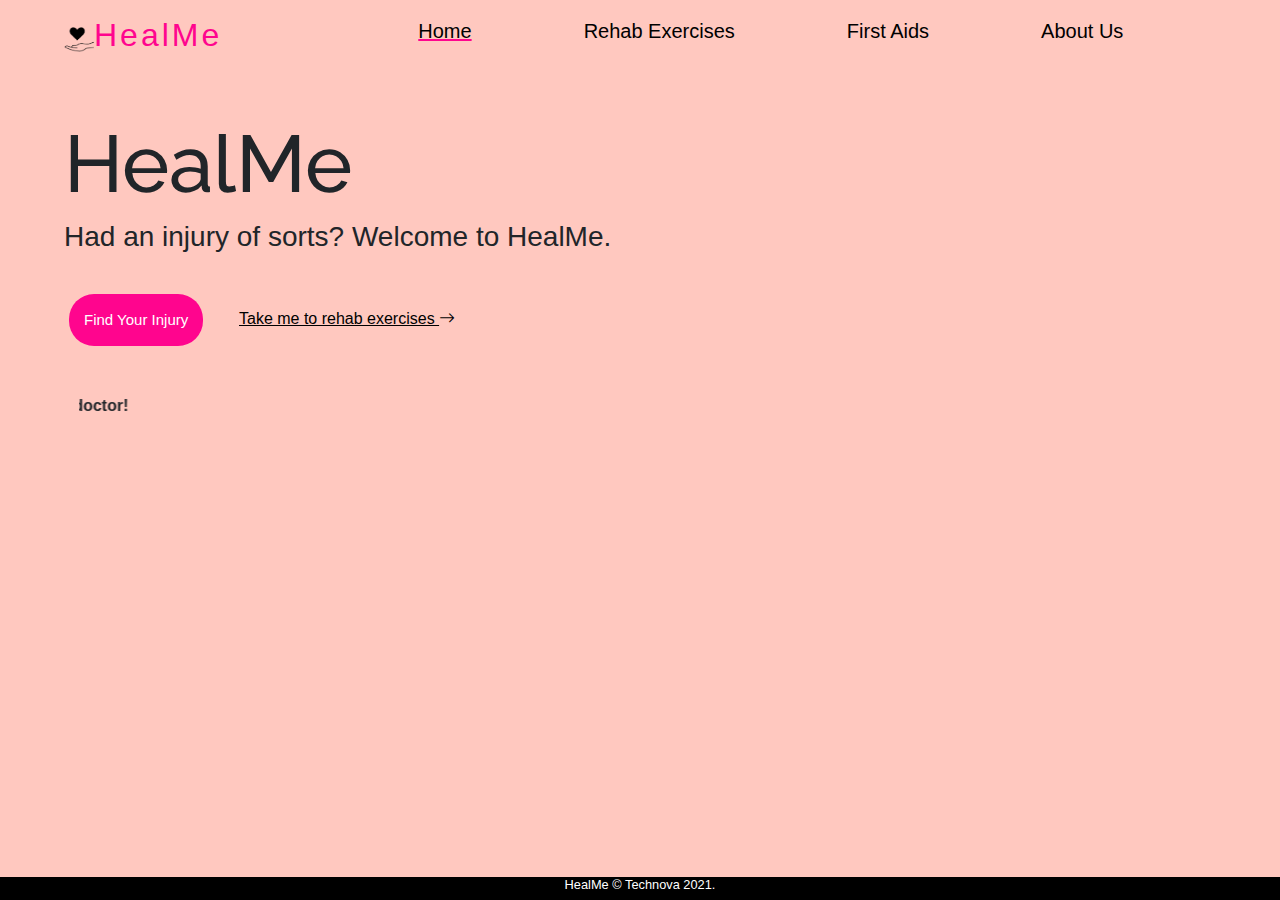
==== templates/index.html @ a7e7bc60 "fnc" ====
<!DOCTYPE html>

<html lang="en">

<head>
    <meta charset="UTF-8">
    <title>HealMe</title>
    <meta name="description" content="Heal Me">
    <meta name="viewport" content="width=device-width,initial-scale=1">

    <!-- Favicon-->
    <link rel="icon" type="image/x-icon" href="/favicon.ico" />
    <!-- Bootstrap icons-->
    <link href="https://cdn.jsdelivr.net/npm/bootstrap-icons@1.5.0/font/bootstrap-icons.css" rel="stylesheet" type="text/css" />
    <!-- CSS-->
    <link rel="stylesheet" href="../static/style.css" />
    <link rel="stylesheet" href="../static/dropdown.css">
    <link rel="stylesheet" href="https://stackpath.bootstrapcdn.com/bootstrap/4.3.1/css/bootstrap.min.css" integrity="sha384-ggOyR0iXCbMQv3Xipma34MD+dH/1fQ784/j6cY/iJTQUOhcWr7x9JvoRxT2MZw1T" crossorigin="anonymous">
    <link rel="stylesheet" href="path/to/font-awesome/css/font-awesome.min.css">
    <link rel="preconnect" href="https://fonts.googleapis.com">
    <link rel="preconnect" href="https://fonts.gstatic.com" crossorigin>
    <link href="https://fonts.googleapis.com/css2?family=Raleway:wght@800&display=swap" rel="stylesheet">
    <!-- JS-->
    <script src="../js/script.js"></script>
    <script src="https://code.jquery.com/jquery-3.3.1.slim.min.js" integrity="sha384-q8i/X+965DzO0rT7abK41JStQIAqVgRVzpbzo5smXKp4YfRvH+8abtTE1Pi6jizo" crossorigin="anonymous"></script>
    <script src="https://cdnjs.cloudflare.com/ajax/libs/popper.js/1.14.7/umd/popper.min.js" integrity="sha384-UO2eT0CpHqdSJQ6hJty5KVphtPhzWj9WO1clHTMGa3JDZwrnQq4sF86dIHNDz0W1" crossorigin="anonymous"></script>
    <script src="https://stackpath.bootstrapcdn.com/bootstrap/4.3.1/js/bootstrap.min.js" integrity="sha384-JjSmVgyd0p3pXB1rRibZUAYoIIy6OrQ6VrjIEaFf/nJGzIxFDsf4x0xIM+B07jRM" crossorigin="anonymous"></script>
    <script src="https://cdnjs.cloudflare.com/ajax/libs/jquery/3.0.0-beta1/jquery.js"></script>
    <style>
        .floattoleft {
            float: left;
        }
    </style>
</head>

<body class="home">
    <!-- Navbar-->
    <header class="header">
        <nav class="navbar navbar-static-top">
            <img id="img-logo" src="/static/favicon.png" height="25px" width="30px">
            <div class="logo">
                <a href="#home" class="nav-logo">
                    <h2>HealMe</h2>
                </a>
            </div>
            <ul class="nav-menu">
                <li class="nav-item"><a class="nav-link active" href="/">Home</a></li>
                <li class="nav-item"><a class="nav-link" href="/exercises">Rehab Exercises</a></li>
                <li class="nav-item"><a class="nav-link" href="/firstaid">First Aids</a></li>
                <li class="nav-item"><a class="nav-link" href="/about">About Us</a></li>
            </ul>
            <div class="mobile-menu dropdown">
                <div class="hamburger">
                    <span class="bar"></span>
                    <span class="bar"></span>
                    <span class="bar"></span>
                </div>
                <div class="dropdown-content">
                    <li class="nav-item"><a class="nav-link active" href="/">Home</a></li>
                    <li class="nav-item"><a class="nav-link" href="/exercises">Rehab Exercises</a></li>
                    <li class="nav-item"><a class="nav-link" href="/firstaid">First Aids</a></li>
                    <li class="nav-item"><a class="nav-link" href="/about">About Us</a></li>
                </div>
            </div>
        </nav>

        </nav>
    </header>

    <main class="main">
        <h1 class="heading"> HealMe</h1>
        <h3>Had an injury of sorts? Welcome to HealMe.</h3>

        <div class="container-fluid">
            <div class="dropdown injuries">
                <button class="dropbtn">Find Your Injury</button>
                <div class="dropdown-content">
                    <ul class="value-list">
                        <li> <a href="#" onclick="Questions_knee()">Knee</a></li>
                        <li> <a href="#" onclick="alert( 'coming soon')">Shoulder</a></li>
                        <li> <a href="#" onclick="alert( 'coming soon')">Ankle</a></li>
                        <li> <a href="#" onclick="alert( 'coming soon')">Elbow</a></li>
                        <li> <a href="#" onclick="alert( 'coming soon')">Thighs</a></li>
                        <li> <a href="#" onclick="alert( 'coming soon')">Wrist</a></li>
                    </ul>
                </div>
            </div>
            <a id="rehab" href="/exercises"> Take me to rehab exercises <i class="bi bi-arrow-right "></i></a>
            <br>
            <br>

            <div id="questions">
                <!--Questions based on the body part selected will be pasted here-->

            </div>


            <marquee behavior="scroll" direction="right" scrollmount="10">
                <b> Hope you get well soon! Don't forget to reach out to a doctor!</b><br>
                <img src="https://img.freepik.com/free-vector/man-patient-sitting-table-masseur-therapist-doing-healing-treatment-massaging-patient-body-manual-sport-physical-therapy-concept-modern-clinic-hospital-room-interior-horizontal_48369-27568.jpg?size=626&ext=jpg">
            </marquee>
        </div>


        <br>

        <script>
            //This function will paste the questions related to the body part selected in the dropdown
            function Questions_knee() {
                var questions = document.getElementById("questions");
                questions.innerHTML = ""; //empty the space just in case something else was there

                let pastequestions = `<form class="input quiz" name="questions" action="getResult()">
    <ol>
        <li>
            <p>Try to bend your knee, then straighten and rotate it. Do you feel pain, clicking or a clunking sensation within the joint?</p>
        </li>
        <input type="radio" id="first_0" required name="bend_knee" value="Yes">   <label for="first_0">Yes</label>
        <br>
        <input type="radio" id="first_1" required name="bend_knee" value="No">   <label for="first_1">No</label>
        <br>
        <br>
        <li>
            <p>After your injury, did your knee become more stiff and swollen gradually over time?</p>
        </li>
        <input type="radio" id="second_0" required name="knee_after" value="Yes">   <label for="second_0">Yes</label>
        <br>
        <input type="radio" id="second_1"required name="knee_after" value="No">   <label for="second_1">No</label>
        <br>
        <br>
        <li>
            <p>Do you have the inability to straighten the knee, a knee that gives way or stiffness and swelling right after your injury? </p>
        </li>
        <input type="radio" id="third_0"required name="straight_knee" value="Yes">   <label for="third_0">Yes</label>
        <br>
        <input type="radio" id="third_1" required name="straight_knee" value="No">   <label for="third_1">No</label>
        <br>
        <br>
        <input id="submit" type="submit" value="Submit" onclick=getResult()>
</form>
   `;
                questions.innerHTML = pastequestions;

            }

            function getResult() {
                var result = "";
                var first = document.getElementById("first_0");
                var second = document.getElementById("second_0");
                var third = document.getElementById("third_0");

                if (first.checked == true && second.checked == false && third.checked == false) {
                    result = "/meniscalstrain/#mild";

                } else if (first.checked == true && second.checked == true && third.checked == false) {
                    result = "/meniscalstrain/#moderate";
                } else if (first.checked == false && second.checked == true && third.checked == false) {
                    result = "/meniscalstrain/#moderate";
                } else if (first.checked == true && second.checked == true && third.checked == true) {
                    result = "/meniscalstrain/#severe";
                } else {
                    result = "/meniscalstrain/#mild";
                }

                window.location.replace(result);
            }
        </script>
    </main>
    <footer class="footer ">
        <div class="footer-2 text-center ">
            <h6 class="small ">HealMe &copy Technova 2021.</h6>
        </div>
    </footer>



</body>

</html>
---- static/style.css ----
body {
    background-color: rgb(255, 200, 191)!important;
    margin: 0px!important;
    padding: 0px!important;
}

.header {
    padding-left: 3rem;
    display: flex;
    min-height: 8vh;
}

.navbar {
    display: flex;
    justify-content: space-between;
    align-items: center;
    transition: .5s;
}

.logo a {
    color: rgb(255, 5, 142)!important;
    letter-spacing: 3px;
    text-decoration: none;
}

.logo a:hover {
    text-decoration: none;
}

.nav-menu {
    display: flex;
    justify-content: space-around;
    align-items: center;
    font-size: 20px;
    margin-left: 3em;
}

.nav-menu li,
.mobile-menu li {
    list-style: none;
}

.nav-menu a {
    text-decoration: none;
    color: black!important;
    margin-left: 5rem;
}

.nav-menu a:hover {
    text-decoration: underline;
    text-decoration-color: rgb(255, 5, 142)!important;
}

li .active {
    text-decoration: underline!important;
    text-decoration-color: rgb(255, 5, 142)!important;
}

.mobile-menu .dropdown-content {
    display: none;
    position: absolute;
    background-color: white;
    padding: 1em;
}

.navbar {
    display: flex;
    justify-content: space-between;
    align-items: center;
    padding: 1rem 1.5rem;
}

.bar {
    display: block;
    width: 25px;
    height: 3px;
    margin: 5px auto;
    -webkit-transition: all 0.3s ease-in-out;
    transition: all 0.3s ease-in-out;
    background-color: #101010;
}

.hamburger {
    width: 25px;
    height: 3px;
    background-color: black;
    margin: 0em 10em 1em 3em!important;
    display: none;
    justify-content: center;
    margin: 0px 10px 20px 3em;
}

.dropdown li {
    list-style: none;
}

@media screen and (max-width: 768px) {
    .nav-menu {
        display: none;
    }
    .hamburger {
        display: block;
        cursor: pointer;
    }
    .navbar {
        display: grid;
    }
    .nav-links {
        width: 60%;
        display: none;
    }
}

.main {
    padding: 3% 5% 5% 5%;
}

.heading {
    font-family: 'Raleway', sans-serif;
    font-size: 5em;
}

#rehab {
    color: black;
    text-decoration: underline;
    margin: -4em 0em 0em 10em;
    position: absolute;
    padding-top: 25px;
    padding-bottom: 20px;
}

#questions {
    margin-left: -25px;
}

#submit {
    background-color: rgb(255, 255, 255);
    border-radius: 10px;
    padding: 8px;
}

.footer-2 {
    position: fixed;
    left: 0;
    bottom: 0;
    width: 100%;
    background-color: black;
    color: white;
    text-align: center;
}
---- static/dropdown.css ----
.injuries {
    padding-top: 2em;
}

.injuries .dropbtn {
    background-color: rgb(255, 5, 142);
    color: white;
    padding: 15px;
    margin-left: -10px;
    font-size: 15px;
    border: none;
    border-radius: 25px;
}

.injuries .dropdown {
    position: relative;
    display: inline-block;
}

.injuries .dropdown-content {
    display: none;
    position: absolute;
    background-color: white;
    min-width: 160px;
    box-shadow: 0px 8px 16px 0px rgba(0, 0, 0, 0.2);
    z-index: 1;
}

.dropdown-content a {
    color: black;
    padding: 1em 5px 1em 5px!important;
    text-decoration: none;
    display: block;
}

.dropdown:hover .dropdown-content {
    display: block;
}

.dropdown:hover .dropbtn {
    background-color: #3e8e41;
}

.dropdown-content a:hover {
    color: rgb(255, 5, 142);
    text-decoration: none;
}

.dropdown:hover .dropbtn {
    background-color: rgb(134, 0, 94);
}
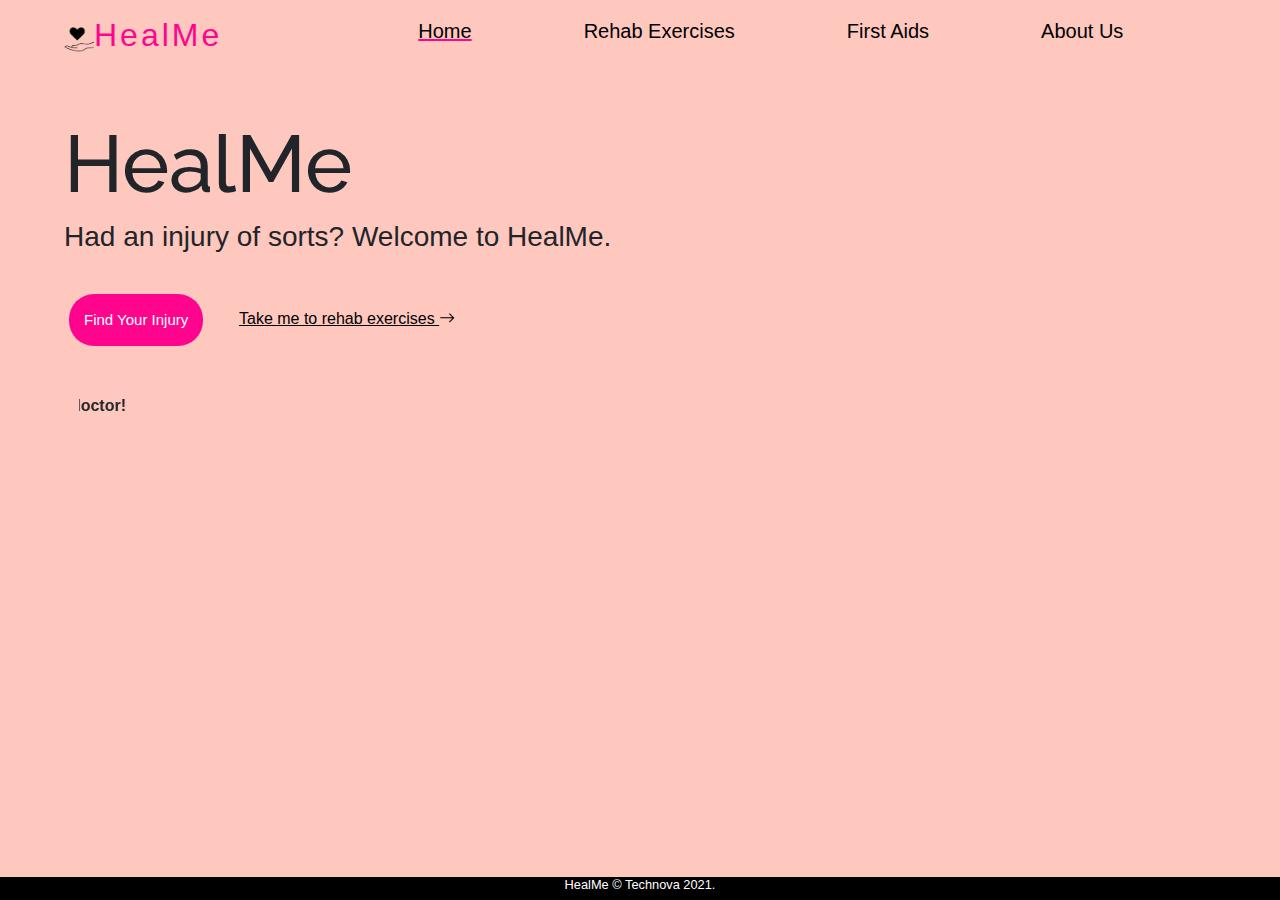
==== commit 4e1de874: "fxn" ====
--- a/templates/index.html
+++ b/templates/index.html
@@ -150,19 +150,19 @@
                 var third = document.getElementById("third_0");
 
                 if (first.checked == true && second.checked == false && third.checked == false) {
-                    result = "/meniscalstrain/#mild";
+                    window.location.replace("/meniscalstrain/#mild");
 
                 } else if (first.checked == true && second.checked == true && third.checked == false) {
-                    result = "/meniscalstrain/#moderate";
+                    window.location.replace("/meniscalstrain/#moderate")
                 } else if (first.checked == false && second.checked == true && third.checked == false) {
-                    result = "/meniscalstrain/#moderate";
+                    window.location.replace("/meniscalstrain/#moderate");
                 } else if (first.checked == true && second.checked == true && third.checked == true) {
-                    result = "/meniscalstrain/#severe";
+                    window.location.replace("/meniscalstrain/#severe");
                 } else {
-                    result = "/meniscalstrain/#mild";
+                    window.location.replace("/meniscalstrain/#mild");
                 }
 
-                window.location.replace(result);
+
             }
         </script>
     </main>
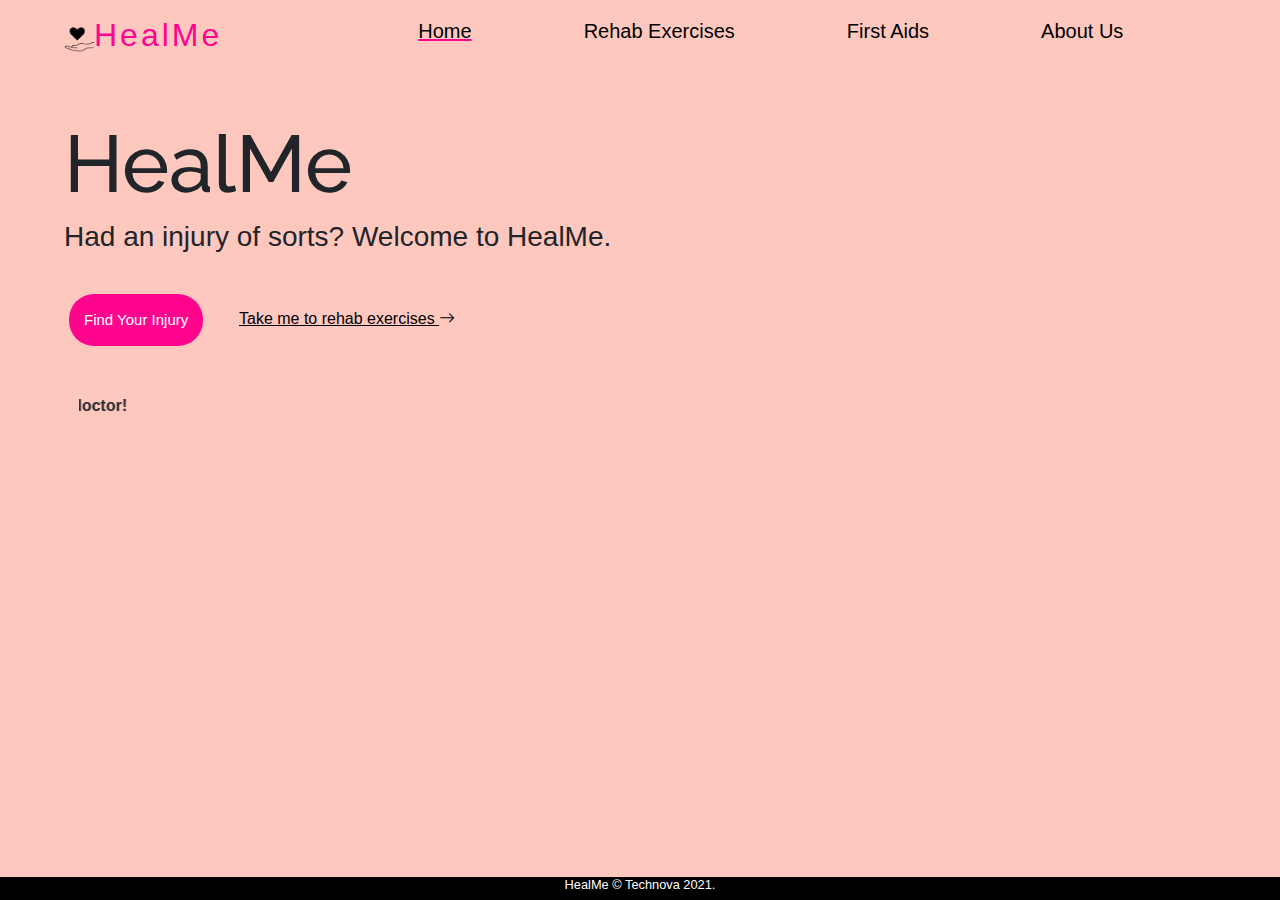
==== commit 4ced9ec0: "Update index.html" ====
--- a/templates/index.html
+++ b/templates/index.html
@@ -150,10 +150,10 @@
                 var third = document.getElementById("third_0");
 
                 if (first.checked == true && second.checked == false && third.checked == false) {
-                    window.location.replace("/meniscalstrain/#mild");
+                    window.location.replace("/mildmeniscal");
 
                 } else if (first.checked == true && second.checked == true && third.checked == false) {
-                    window.location.replace("/meniscalstrain/#moderate")
+                    window.location.replace("/moderate")
                 } else if (first.checked == false && second.checked == true && third.checked == false) {
                     window.location.replace("/meniscalstrain/#moderate");
                 } else if (first.checked == true && second.checked == true && third.checked == true) {
@@ -176,4 +176,4 @@
 
 </body>
 
-</html>+</html>
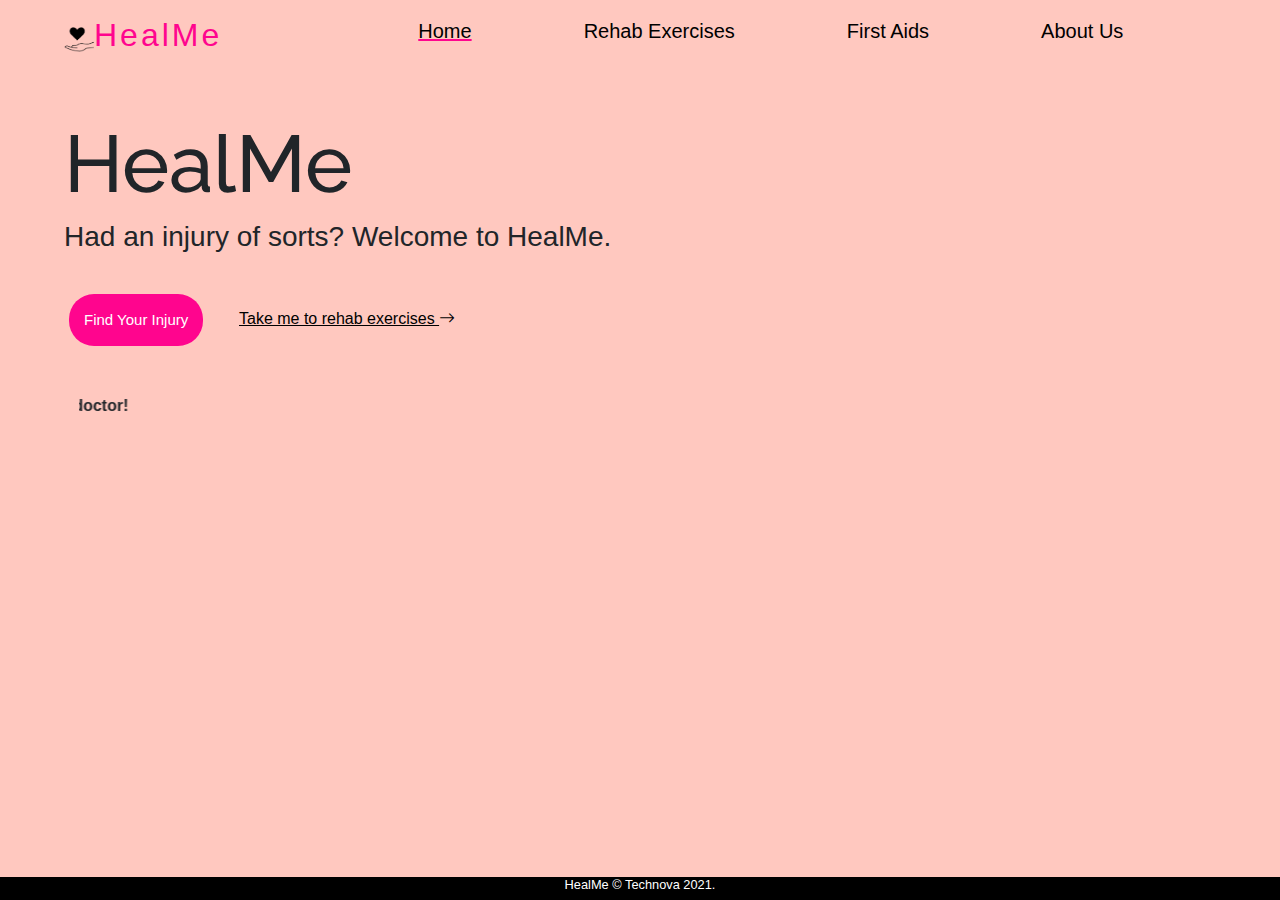
==== commit f59d3365: "." ====
--- a/templates/index.html
+++ b/templates/index.html
@@ -9,7 +9,7 @@
     <meta name="viewport" content="width=device-width,initial-scale=1">
 
     <!-- Favicon-->
-    <link rel="icon" type="image/x-icon" href="/favicon.ico" />
+    <link rel="icon" type="image/x-icon" href="/static/favicon.ico" />
     <!-- Bootstrap icons-->
     <link href="https://cdn.jsdelivr.net/npm/bootstrap-icons@1.5.0/font/bootstrap-icons.css" rel="stylesheet" type="text/css" />
     <!-- CSS-->
@@ -37,7 +37,7 @@
     <!-- Navbar-->
     <header class="header">
         <nav class="navbar navbar-static-top">
-            <img id="img-logo" src="/static/favicon.png" height="25px" width="30px">
+            <img id="img-logo" src="../static/favicon.png" height="25px" width="30px">
             <div class="logo">
                 <a href="#home" class="nav-logo">
                     <h2>HealMe</h2>
@@ -111,37 +111,97 @@
                 questions.innerHTML = ""; //empty the space just in case something else was there
 
                 let pastequestions = `<form class="input quiz" name="questions" action="getResult()">
-    <ol>
-        <li>
-            <p>Try to bend your knee, then straighten and rotate it. Do you feel pain, clicking or a clunking sensation within the joint?</p>
-        </li>
-        <input type="radio" id="first_0" required name="bend_knee" value="Yes">   <label for="first_0">Yes</label>
-        <br>
-        <input type="radio" id="first_1" required name="bend_knee" value="No">   <label for="first_1">No</label>
-        <br>
-        <br>
-        <li>
-            <p>After your injury, did your knee become more stiff and swollen gradually over time?</p>
-        </li>
-        <input type="radio" id="second_0" required name="knee_after" value="Yes">   <label for="second_0">Yes</label>
-        <br>
-        <input type="radio" id="second_1"required name="knee_after" value="No">   <label for="second_1">No</label>
-        <br>
-        <br>
-        <li>
-            <p>Do you have the inability to straighten the knee, a knee that gives way or stiffness and swelling right after your injury? </p>
-        </li>
-        <input type="radio" id="third_0"required name="straight_knee" value="Yes">   <label for="third_0">Yes</label>
-        <br>
-        <input type="radio" id="third_1" required name="straight_knee" value="No">   <label for="third_1">No</label>
-        <br>
-        <br>
-        <input id="submit" type="submit" value="Submit" onclick=getResult()>
-</form>
+                    <ol>
+                        <li>
+                            <p>Try to bend your knee, then straighten and rotate it. Do you feel pain, clicking or a clunking sensation within the joint?</p>
+                        </li>
+                        <input type="radio" id="first_0" required name="bend_knee" value="Yes">   <label for="first_0">Yes</label>
+                        <br>
+                        <input type="radio" id="first_1" required name="bend_knee" value="No">   <label for="first_1">No</label>
+                        <br>
+                        <br>
+                        <li>
+                            <p>After your injury, did your knee become more stiff and swollen gradually over time?</p>
+                        </li>
+                        <input type="radio" id="second_0" required name="knee_after" value="Yes">   <label for="second_0">Yes</label>
+                        <br>
+                        <input type="radio" id="second_1" required name="knee_after" value="No">   <label for="second_1">No</label>
+                        <br>
+                        <br>
+                        <li>
+                            <p>Do you have the inability to straighten the knee, a knee that gives way or stiffness and swelling right after your injury? </p>
+                        </li>
+                        <input type="radio" id="third_0" required name="straight_knee" value="Yes">   <label for="third_0">Yes</label>
+                        <br>
+                        <input type="radio" id="third_1" required name="straight_knee" value="No">   <label for="third_1">No</label>
+                        <br>
+                        <br>
+
+
+                        <li>
+                            <p>Do you often play sports that involve frequent jumping, such as basketball or volleyball?</p>
+                        </li>
+                        <input type="radio" id="first_0" required name="bend_knee" value="Yes">   <label for="first_0">Yes</label>
+                        <br>
+                        <input type="radio" id="first_1" required name="bend_knee" value="No">   <label for="first_1">No</label>
+                        <br>
+                        <br>
+                        <li>
+                            <p>Over time, did the pain worsen and started to interfere with playing your sport or daily activities like running and climbing stairs ?</p>
+                        </li>
+                        <input type="radio" id="first_0" required name="bend_knee" value="Yes">   <label for="first_0">Yes</label>
+                        <br>
+                        <input type="radio" id="first_1" required name="bend_knee" value="No">   <label for="first_1">No</label>
+                        <br>
+                        <br>
+                        <li>
+                            <p>Do you feel pain between your kneecap and your shinbone ?</p>
+                        </li>
+                        <input type="radio" id="first_0" required name="bend_knee" value="Yes">   <label for="first_0">Yes</label>
+                        <br>
+                        <input type="radio" id="first_1" required name="bend_knee" value="No">   <label for="first_1">No</label>
+                        <br>
+                        <br>
+                        <li>
+                            <p>Do you have an indentation or swelling at the bottom of your kneecap ?</p>
+                        </li>
+                        <input type="radio" id="first_0" required name="bend_knee" value="Yes">   <label for="first_0">Yes</label>
+                        <br>
+                        <input type="radio" id="first_1" required name="bend_knee" value="No">   <label for="first_1">No</label>
+                        <br>
+                        <br>
+                        <li>
+                            <p>Do you have difficulty walking due to the knee buckling or giving way ?</p>
+                        </li>
+                        <input type="radio" id="first_0" required name="bend_knee" value="Yes">   <label for="first_0">Yes</label>
+                        <br>
+                        <input type="radio" id="first_1" required name="bend_knee" value="No">   <label for="first_1">No</label>
+                        <br>
+                        <br>
+                        <li>
+                            <p>Do you have inflammation in front of your kneecap ?</p>
+                        </li>
+                        <input type="radio" id="first_0" required name="bend_knee" value="Yes">   <label for="first_0">Yes</label>
+                        <br>
+                        <input type="radio" id="first_1" required name="bend_knee" value="No">   <label for="first_1">No</label>
+                        <br>
+                        <br>
+                        <li>
+                            <p> Have you had any fall or direct blow on to the knee recently ?</p>
+                        </li>
+                        <input type="radio" id="first_0" required name="bend_knee" value="Yes">   <label for="first_0">Yes</label>
+                        <br>
+                        <input type="radio" id="first_1" required name="bend_knee" value="No">   <label for="first_1">No</label>
+                        <br>
+                        <br>
+
+                        <input id="submit" type="submit" value="Submit" onclick=getResult()>
+                </form>
    `;
                 questions.innerHTML = pastequestions;
 
             }
+
 
             function getResult() {
                 var result = "";
@@ -176,4 +236,4 @@
 
 </body>
 
-</html>
+</html>